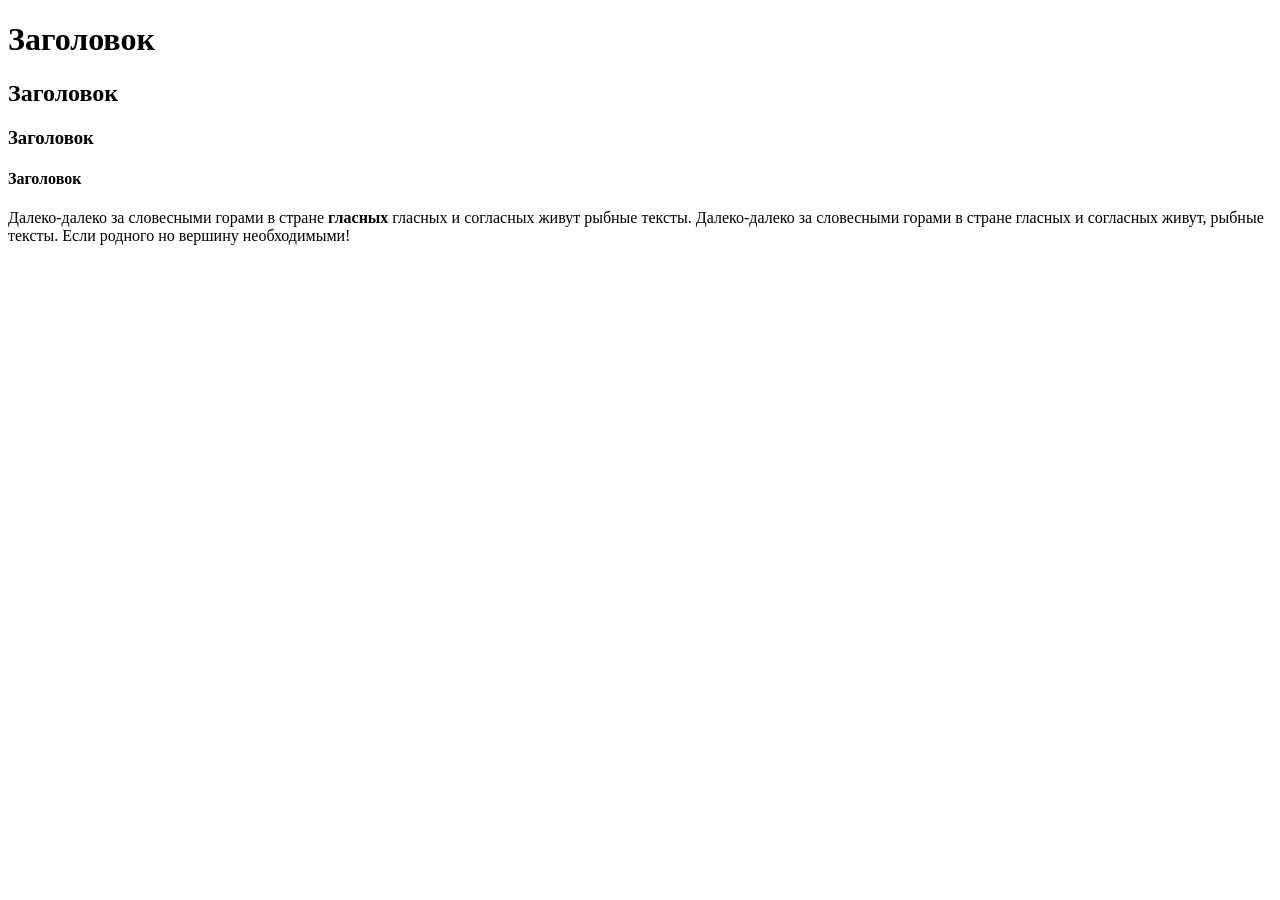
==== index.html @ df25b82e "add files" ====
<!DOCTYPE html>
<html lang="en">
<head>
    <meta charset="UTF-8">
    <meta name="viewport" content="width=device-width, initial-scale=1.0">
    <title>Тест</title>
    <link rel="shortcut icon" href="favicon.svg">
    <link rel="icon" href="favicon.ico" type="image/x-icon">
</head>
<body>
<h1>Заголовок</h1>
<h2>Заголовок</h2>
<h3>Заголовок</h3>
<h4>Заголовок</h4>
<p>Далеко-далеко <span>за словесными</span> горами в стране <strong>гласных</strong> гласных и согласных живут рыбные тексты.
    <span>Далеко-далеко за словесными горами в стране гласных и согласных живут, рыбные тексты. Если родного но вершину необходимыми!</span>
</p>
</body>
</html>
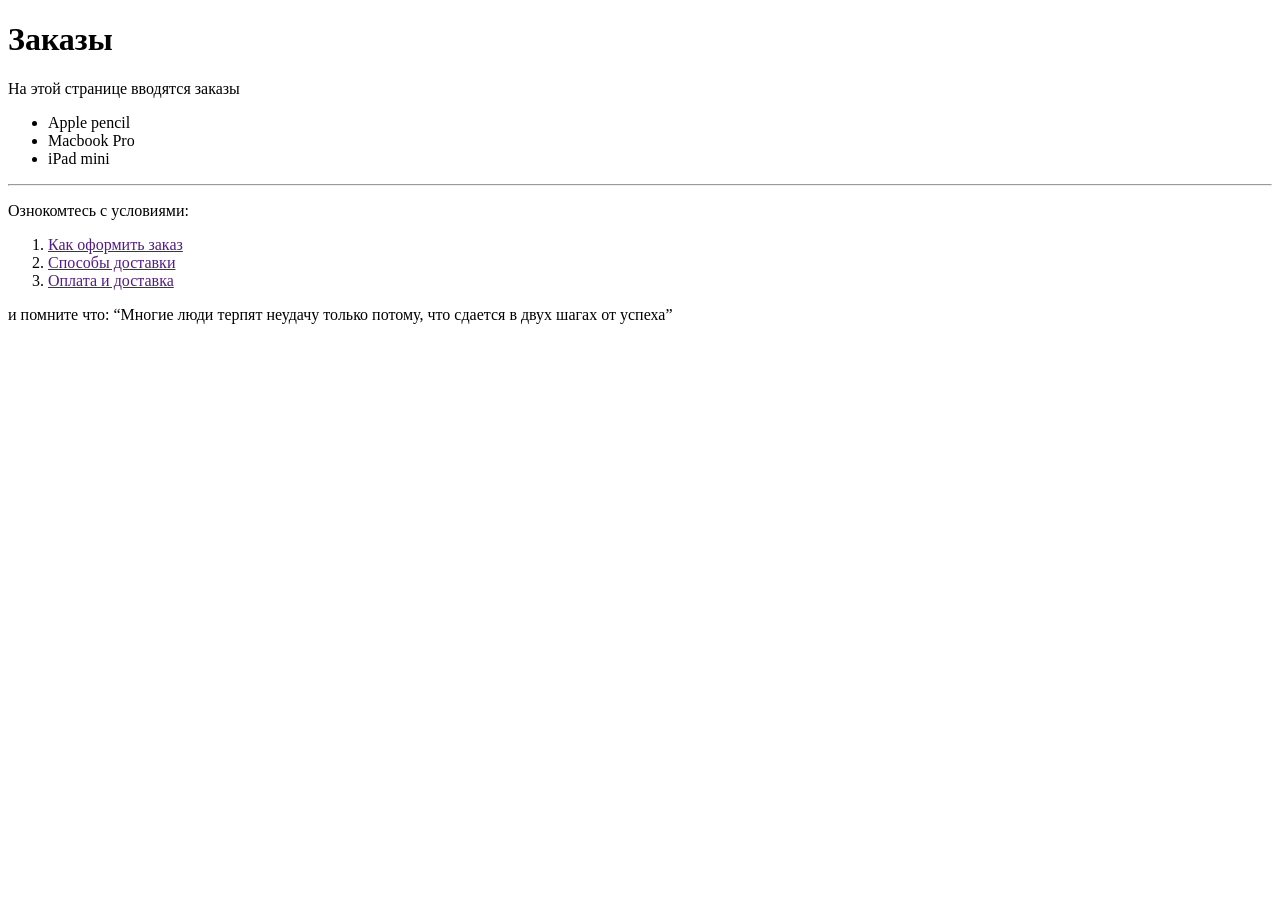
==== commit e7035f8e: "added list" ====
--- a/index.html
+++ b/index.html
@@ -8,12 +8,22 @@
     <link rel="icon" href="favicon.ico" type="image/x-icon">
 </head>
 <body>
-<h1>Заголовок</h1>
-<h2>Заголовок</h2>
-<h3>Заголовок</h3>
-<h4>Заголовок</h4>
-<p>Далеко-далеко <span>за словесными</span> горами в стране <strong>гласных</strong> гласных и согласных живут рыбные тексты.
-    <span>Далеко-далеко за словесными горами в стране гласных и согласных живут, рыбные тексты. Если родного но вершину необходимыми!</span>
-</p>
+<h1>Заказы</h1>
+<p>На этой странице вводятся заказы</p>
+<ul>
+    <li>Apple pencil</li>
+    <li>Macbook Pro</li>
+    <li>iPad mini</li>
+</ul>
+<hr>
+<p>Ознокомтесь с условиями:</p>
+
+<ol>
+    <li> <a href="">Как оформить заказ</a></li>
+    <li> <a href="">Способы доставки</a></li>
+    <li> <a href="">Оплата и доставка</a></li>
+</ol>
+
+<p>и помните что: <q>Многие люди терпят неудачу только потому, что сдается в двух шагах от успеха</q></p>
 </body>
 </html>
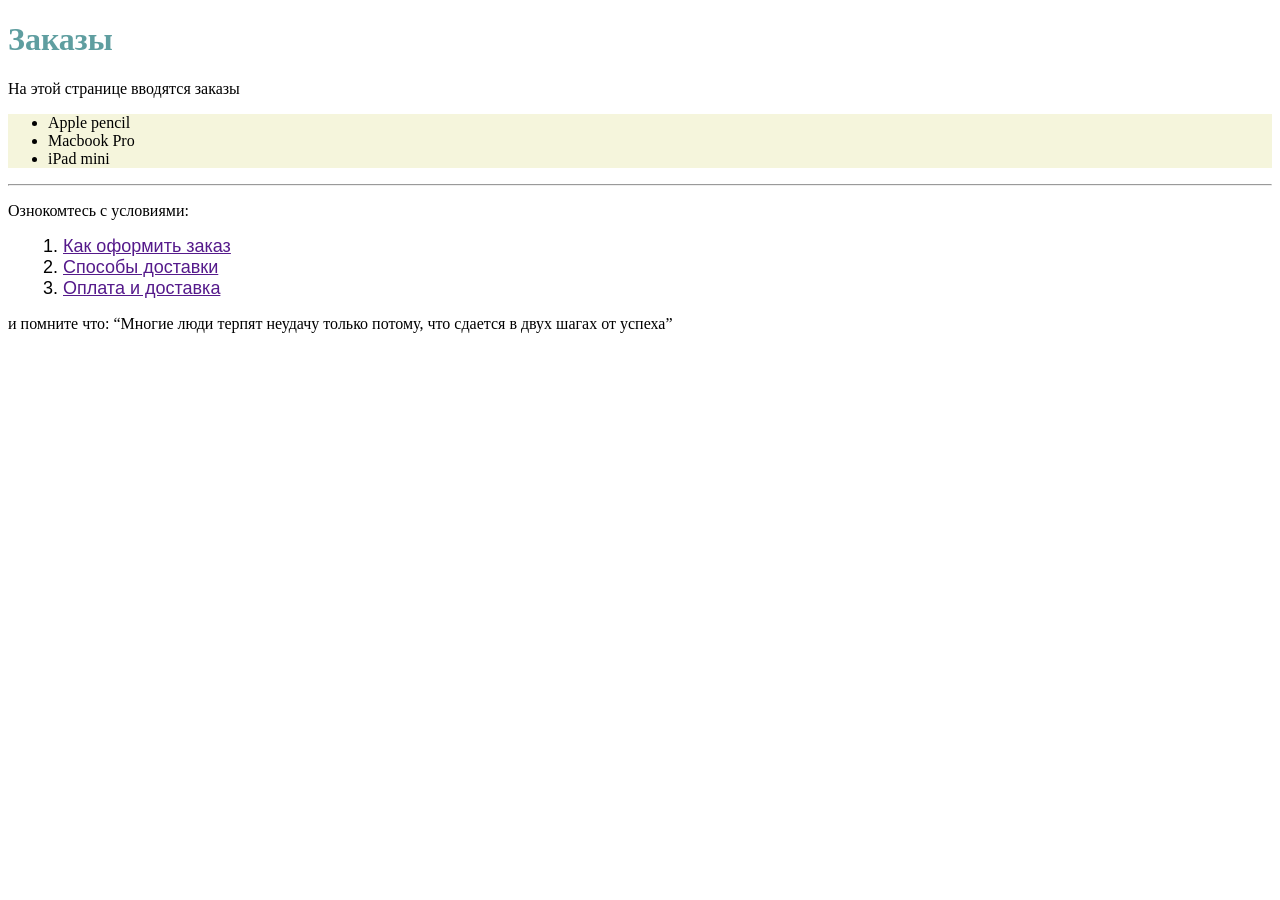
==== commit ef45e3cc: "added css styles" ====
--- a/index.html
+++ b/index.html
@@ -6,6 +6,7 @@
     <title>Тест</title>
     <link rel="shortcut icon" href="favicon.svg">
     <link rel="icon" href="favicon.ico" type="image/x-icon">
+    <link rel="stylesheet" href="styles/main.css">
 </head>
 <body>
 <h1>Заказы</h1>
--- a/styles/main.css
+++ b/styles/main.css
@@ -0,0 +1,14 @@
+h1 {
+    color: cadetblue;
+    border: 2cm;
+}
+
+ul {
+    background-color: beige;
+}
+
+ol {
+    font-size: large;
+    margin: 15px;
+    font-family: 'Franklin Gothic Medium', 'Arial Narrow', Arial, sans-serif;
+}
